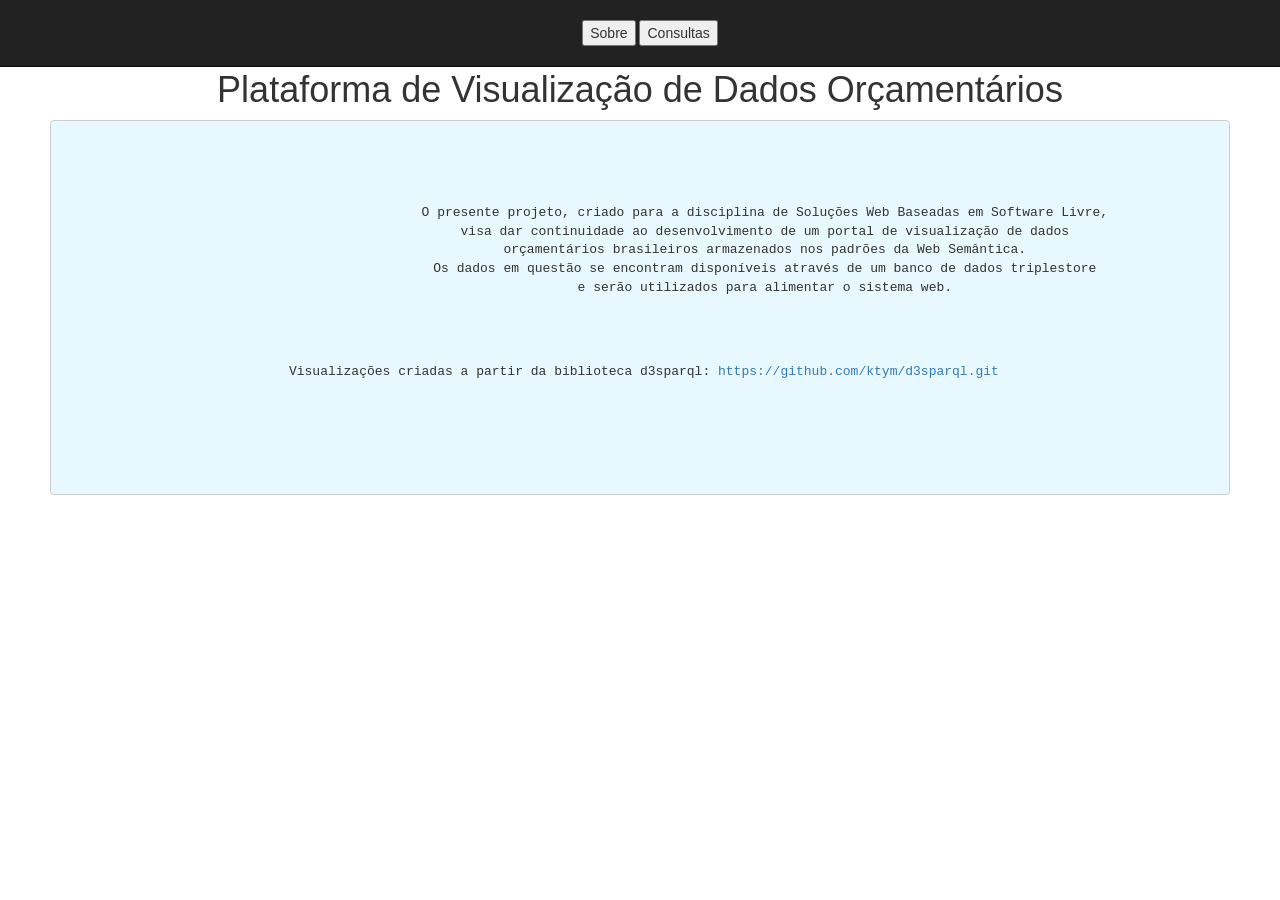
==== index.html @ 6727c315 "Refatoracao" ====
<!DOCTYPE html>
<html>
<head>
	<meta charset="UTF-8">
	<title>Visualização Orçamento Brasileiro</title>
	<script src="lib/jquery/jquery.min.js"></script>
	<script src="lib/bootstrap/js/bootstrap.min.js"></script>
	<script src="https://ajax.googleapis.com/ajax/libs/jquery/3.1.1/jquery.min.js"></script>
	<link href="lib/bootstrap/css/bootstrap.css" rel="stylesheet">
	<link href="lib/css/styles.css" rel ="stylesheet">
	<script>
	function carregaFrame(page){
		$('#frame').load(page, function() {
		});
	}
	</script>
</head>
<body>
	<div class="navbar navbar-fixed-top navbar-inverse">
		<div class="navbar-inner" style="padding-left: 20px">
			<br>
			<center>
				<button onclick="carregaFrame('sobre.html')"><i class="icon-th"></i>Sobre</a></button>
				<button onclick="carregaFrame('paginaConsulta.html')"><i class="icon-th"></i>Consultas</a></button>
			</center>
			<br>
		</div>
	</div>

	<div id="frame" style="padding: 50px">
		<h1><center>Plataforma de Visualização de Dados Orçamentários</center></h1>
		<pre class="prettyprint" background-image="lib/imagens/each.jpg">			<center>
			<p>
				O presente projeto, criado para a disciplina de Soluções Web Baseadas em Software Livre,
				visa dar continuidade ao desenvolvimento de um portal de visualização de dados
				orçamentários brasileiros armazenados nos padrões da Web Semântica.
				Os dados em questão se encontram disponíveis através de um banco de dados triplestore
				e serão utilizados para alimentar o sistema web.</p>

				<p> Visualizações criadas a partir da biblioteca d3sparql: <a href=https://github.com/ktym/d3sparql.git target="_blank">https://github.com/ktym/d3sparql.git</a>
				</p>
			</center>
		</pre>
	</div>
</body>
</html>
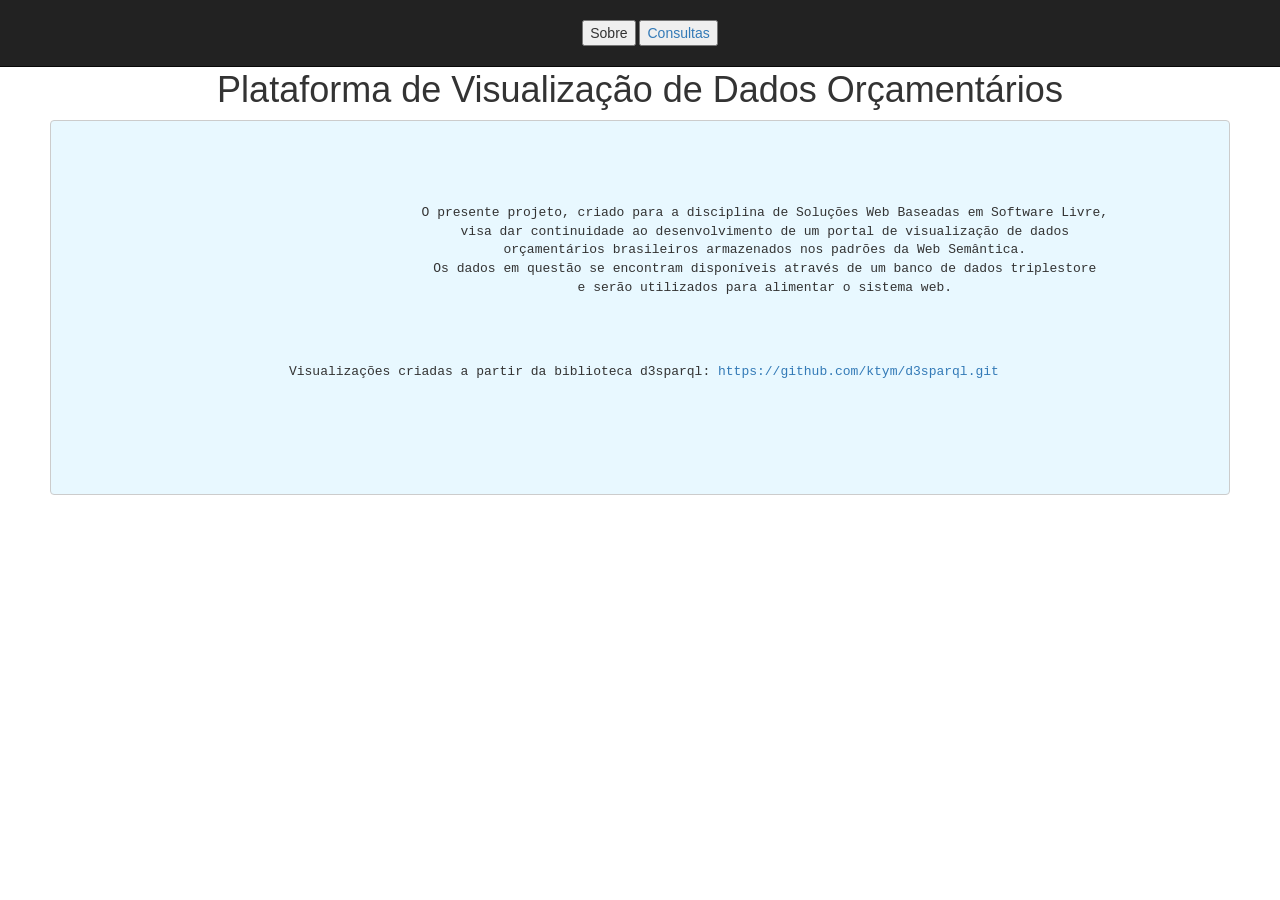
==== commit 1416d24e: "Teste href" ====
--- a/index.html
+++ b/index.html
@@ -9,9 +9,31 @@
 	<link href="lib/bootstrap/css/bootstrap.css" rel="stylesheet">
 	<link href="lib/css/styles.css" rel ="stylesheet">
 	<script>
-	function carregaFrame(page){
-		$('#frame').load(page, function() {
+
+	function carregaFrame(div, page){
+		$('#'+div).load(page, function() {
 		});
+	}
+	function opcaoEscolhida(){
+		var posicao = document.getElementById("selectTipoVisualizacao").selectedIndex;
+		var opcao = document.getElementById("selectEstado").options;
+		var ano = document.getElementById("selectAno").selectedIndex;
+		return opcao[posicao].text
+	}
+
+	function exec() {
+		d3sparql.debug = true;
+		var endpoint = "http://togostanza.org/sparql";
+		var sparql = "PREFIX up: <http://purl.uniprot.org/core/> PREFIX ec: <http://purl.uniprot.org/enzyme/> PREFIX rdfs: <http://www.w3.org/2000/01/rdf-schema#> PREFIX skos: <http://www.w3.org/2004/02/skos/core#> SELECT  ?root        ?parent         ?enzyme        (COUNT(?protein) AS ?value) FROM <http://togogenome.org/graph/uniprot> WHERE {        VALUES ?root { ec:1.-.-.- }        ?root skos:narrowerTransitive* ?enzyme .        ?parent skos:narrowerTransitive ?enzyme .        ?protein up:enzyme ?enzyme . }GROUP BY ?root ?parent ?enzyme ORDER BY ?enzyme"
+		d3sparql.query(endpoint, sparql, render);
+	}
+	function render(json) {
+		var config = {
+			"width": 1000,
+			"height": 600,
+			"selector": "#result"
+		}
+		d3sparql.treemapzoom(json, config);
 	}
 	</script>
 </head>
@@ -20,8 +42,8 @@
 		<div class="navbar-inner" style="padding-left: 20px">
 			<br>
 			<center>
-				<button onclick="carregaFrame('sobre.html')"><i class="icon-th"></i>Sobre</a></button>
-				<button onclick="carregaFrame('paginaConsulta.html')"><i class="icon-th"></i>Consultas</a></button>
+				<button onclick="carregaFrame('frame','sobre.html')"><i class="icon-th"></i>Sobre</a></button>
+				<button><i class="icon-th"></i><a href="paginaConsulta.html">Consultas</a></a></button>
 			</center>
 			<br>
 		</div>
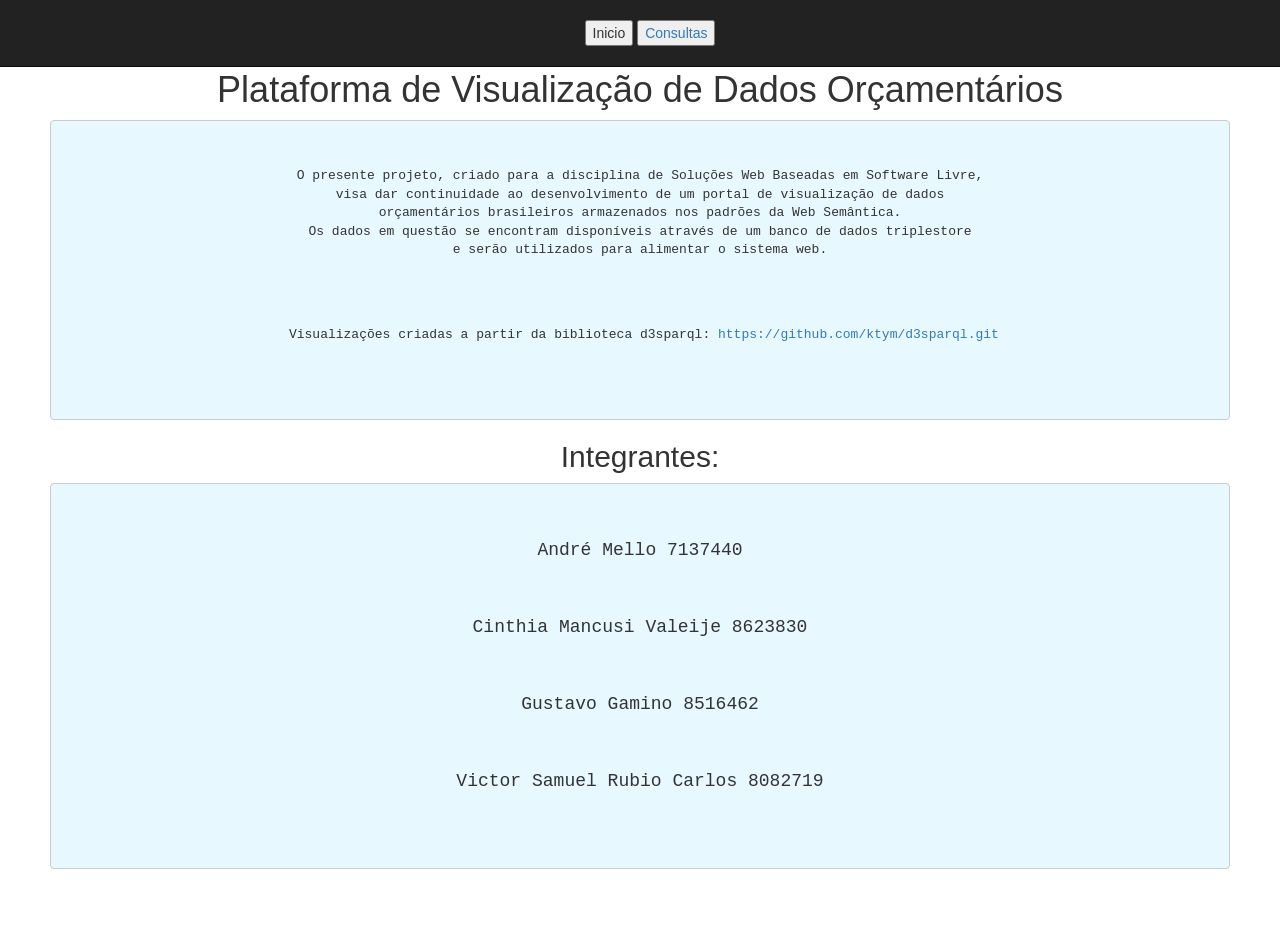
==== commit 24928008: "melhorias no layout da pagina inicial" ====
--- a/index.html
+++ b/index.html
@@ -42,7 +42,7 @@
 		<div class="navbar-inner" style="padding-left: 20px">
 			<br>
 			<center>
-				<button onclick="carregaFrame('frame','sobre.html')"><i class="icon-th"></i>Sobre</a></button>
+				<button onclick="carregaFrame('frame','index.html')"><i class="icon-th"></i>Inicio</a></button>
 				<button><i class="icon-th"></i><a href="paginaConsulta.html">Consultas</a></a></button>
 			</center>
 			<br>
@@ -51,16 +51,22 @@
 
 	<div id="frame" style="padding: 50px">
 		<h1><center>Plataforma de Visualização de Dados Orçamentários</center></h1>
-		<pre class="prettyprint" background-image="lib/imagens/each.jpg">			<center>
-			<p>
-				O presente projeto, criado para a disciplina de Soluções Web Baseadas em Software Livre,
-				visa dar continuidade ao desenvolvimento de um portal de visualização de dados
-				orçamentários brasileiros armazenados nos padrões da Web Semântica.
-				Os dados em questão se encontram disponíveis através de um banco de dados triplestore
-				e serão utilizados para alimentar o sistema web.</p>
+		<pre class="prettyprint"><center>
+			<p>O presente projeto, criado para a disciplina de Soluções Web Baseadas em Software Livre,
+visa dar continuidade ao desenvolvimento de um portal de visualização de dados
+orçamentários brasileiros armazenados nos padrões da Web Semântica.
+Os dados em questão se encontram disponíveis através de um banco de dados triplestore
+e serão utilizados para alimentar o sistema web.</p>
 
-				<p> Visualizações criadas a partir da biblioteca d3sparql: <a href=https://github.com/ktym/d3sparql.git target="_blank">https://github.com/ktym/d3sparql.git</a>
-				</p>
+			<p> Visualizações criadas a partir da biblioteca d3sparql: <a href=https://github.com/ktym/d3sparql.git target="_blank">https://github.com/ktym/d3sparql.git</a>
+			</p></center>
+		</pre>	
+			<center><h2>Integrantes:</h2></center>
+		<pre class="prettyprint"><center>
+			<h4>André Mello 7137440</h4>
+			<h4>Cinthia Mancusi Valeije 8623830</h4>
+			<h4>Gustavo Gamino 8516462</h4>
+			<h4>Victor Samuel Rubio Carlos 8082719</h>
 			</center>
 		</pre>
 	</div>
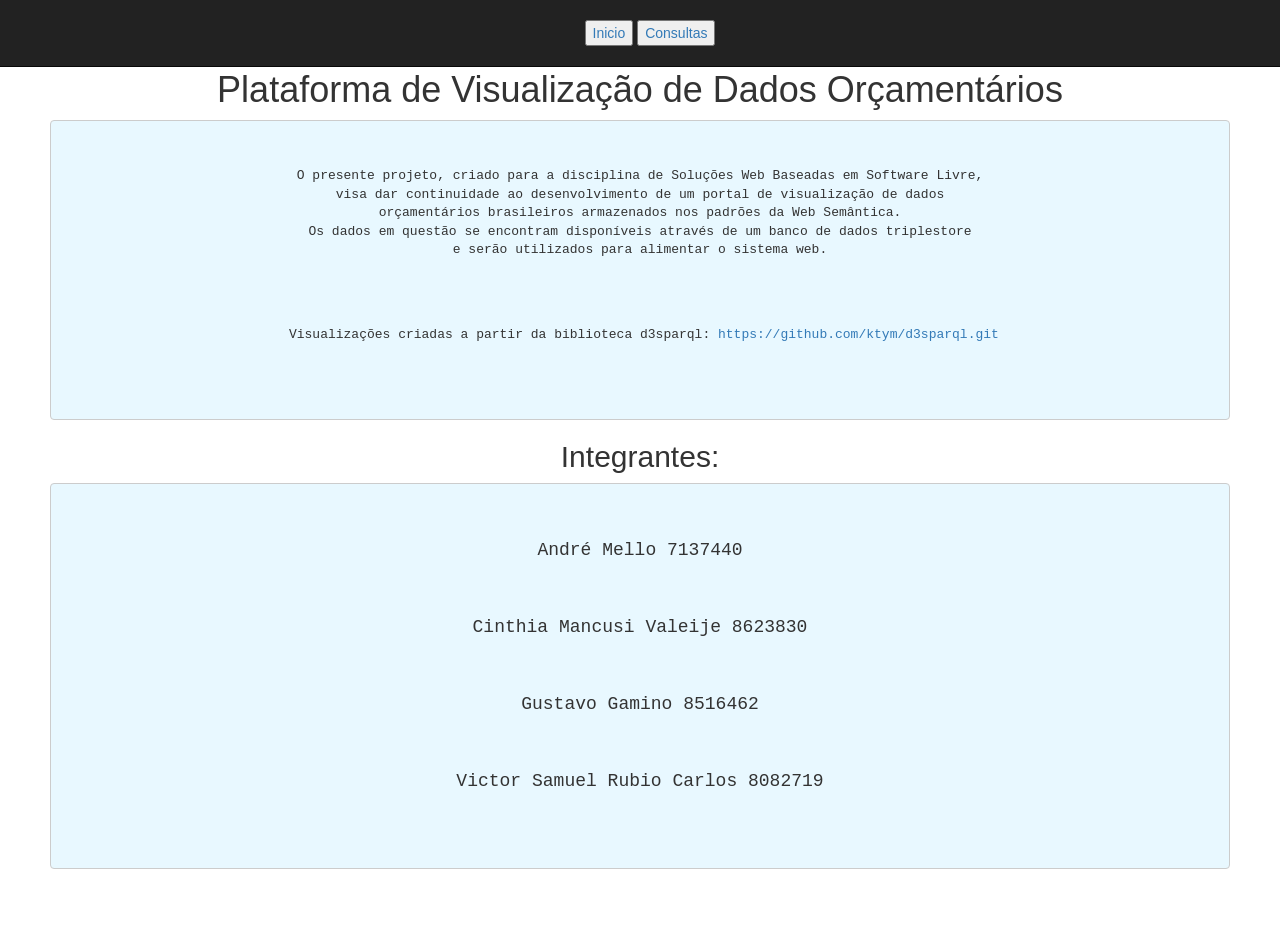
==== commit 057cb73d: "fixed botao inicio" ====
--- a/index.html
+++ b/index.html
@@ -42,7 +42,7 @@
 		<div class="navbar-inner" style="padding-left: 20px">
 			<br>
 			<center>
-				<button onclick="carregaFrame('frame','index.html')"><i class="icon-th"></i>Inicio</a></button>
+				<button><i class="icon-th"></i><a href="index.html">Inicio</a></button>
 				<button><i class="icon-th"></i><a href="paginaConsulta.html">Consultas</a></a></button>
 			</center>
 			<br>
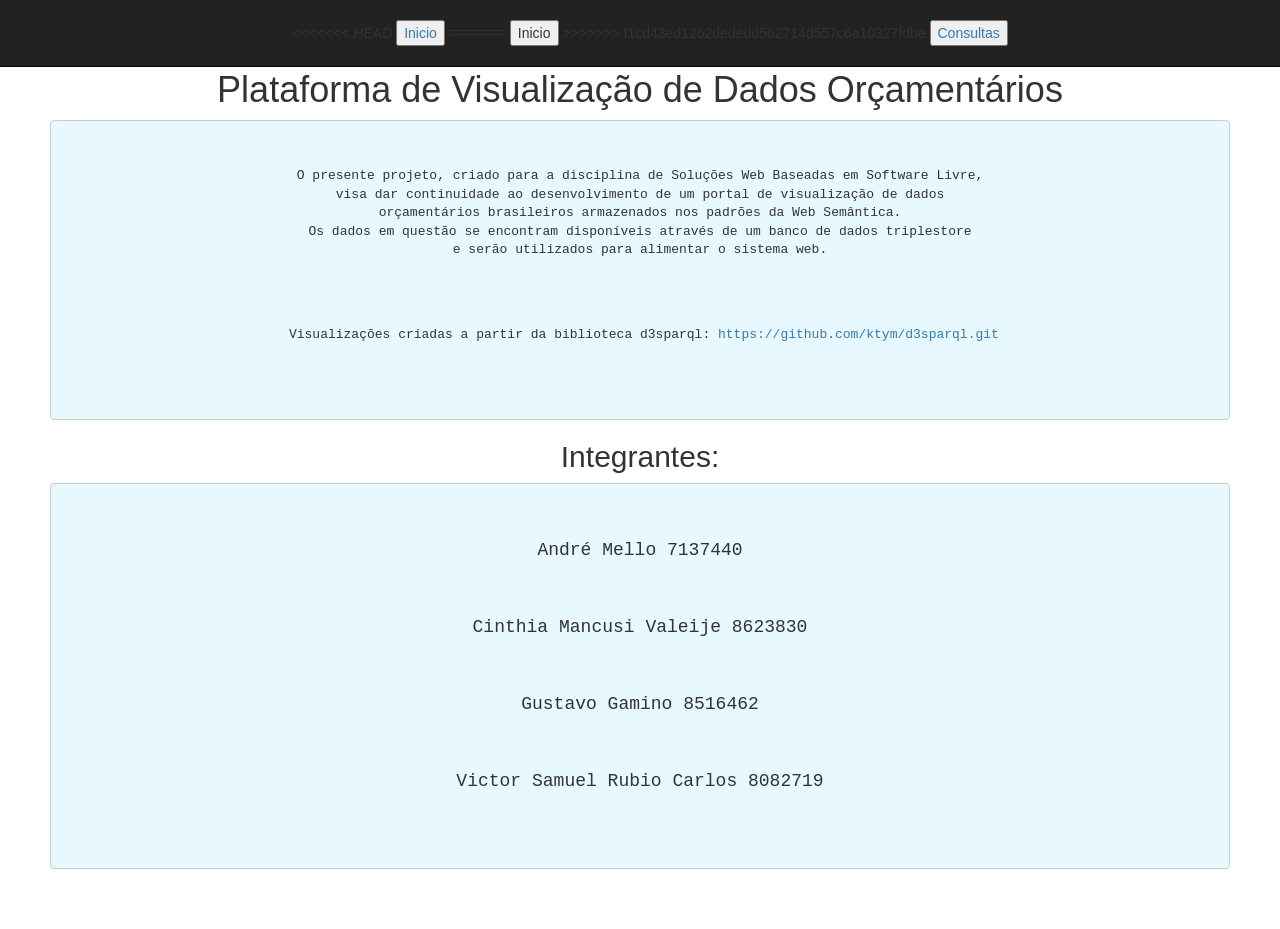
==== commit 39312624: "fix" ====
--- a/index.html
+++ b/index.html
@@ -42,7 +42,11 @@
 		<div class="navbar-inner" style="padding-left: 20px">
 			<br>
 			<center>
+<<<<<<< HEAD
 				<button><i class="icon-th"></i><a href="index.html">Inicio</a></button>
+=======
+				<button onclick="carregaFrame('frame','index.html')"><i class="icon-th"></i>Inicio</a></button>
+>>>>>>> f1cd43ed1262dededd562714d557c6a10327fdba
 				<button><i class="icon-th"></i><a href="paginaConsulta.html">Consultas</a></a></button>
 			</center>
 			<br>
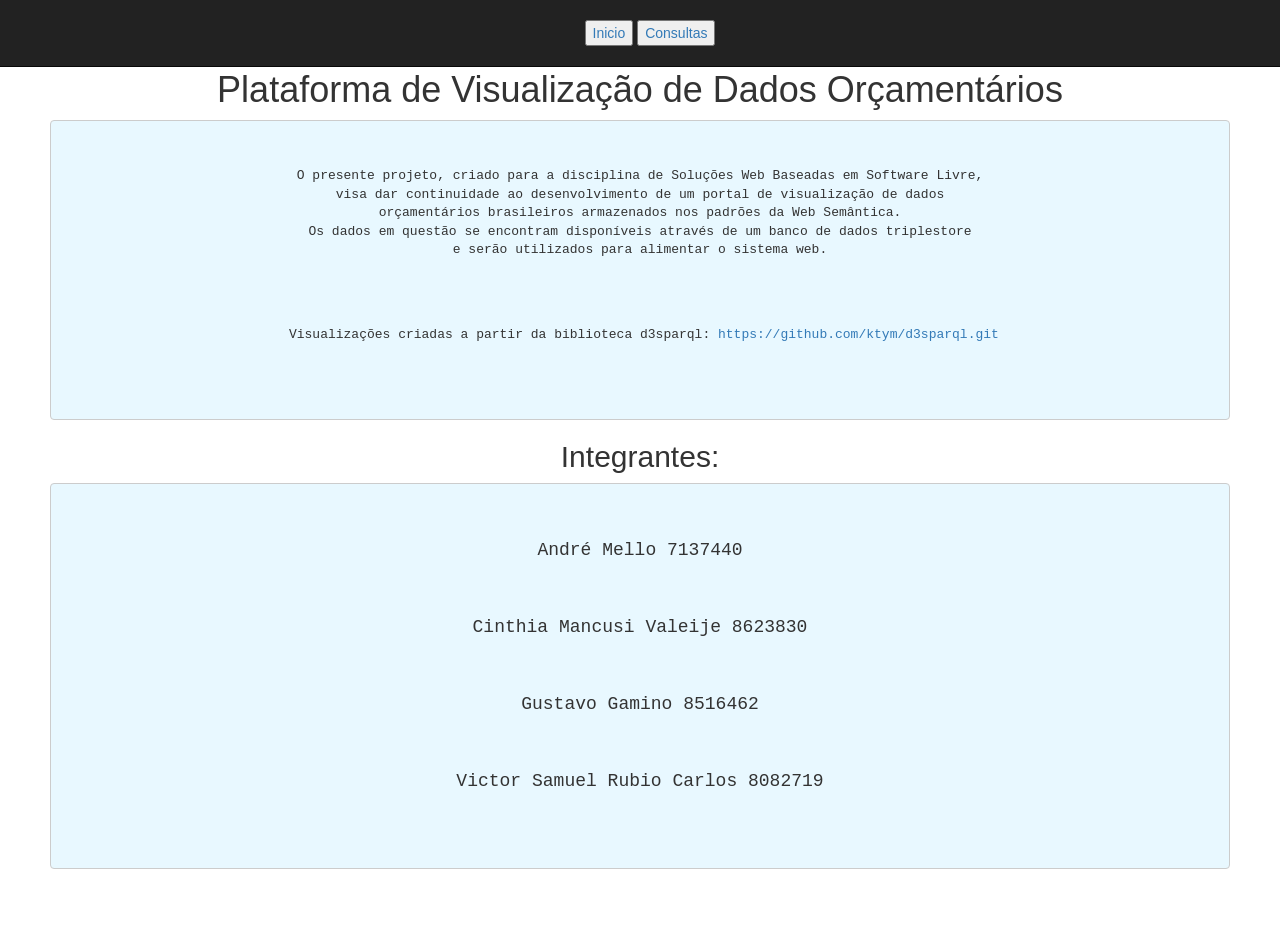
==== commit be210983: "esmaece quando municipio nao eh relevante" ====
--- a/index.html
+++ b/index.html
@@ -42,11 +42,7 @@
 		<div class="navbar-inner" style="padding-left: 20px">
 			<br>
 			<center>
-<<<<<<< HEAD
 				<button><i class="icon-th"></i><a href="index.html">Inicio</a></button>
-=======
-				<button onclick="carregaFrame('frame','index.html')"><i class="icon-th"></i>Inicio</a></button>
->>>>>>> f1cd43ed1262dededd562714d557c6a10327fdba
 				<button><i class="icon-th"></i><a href="paginaConsulta.html">Consultas</a></a></button>
 			</center>
 			<br>
